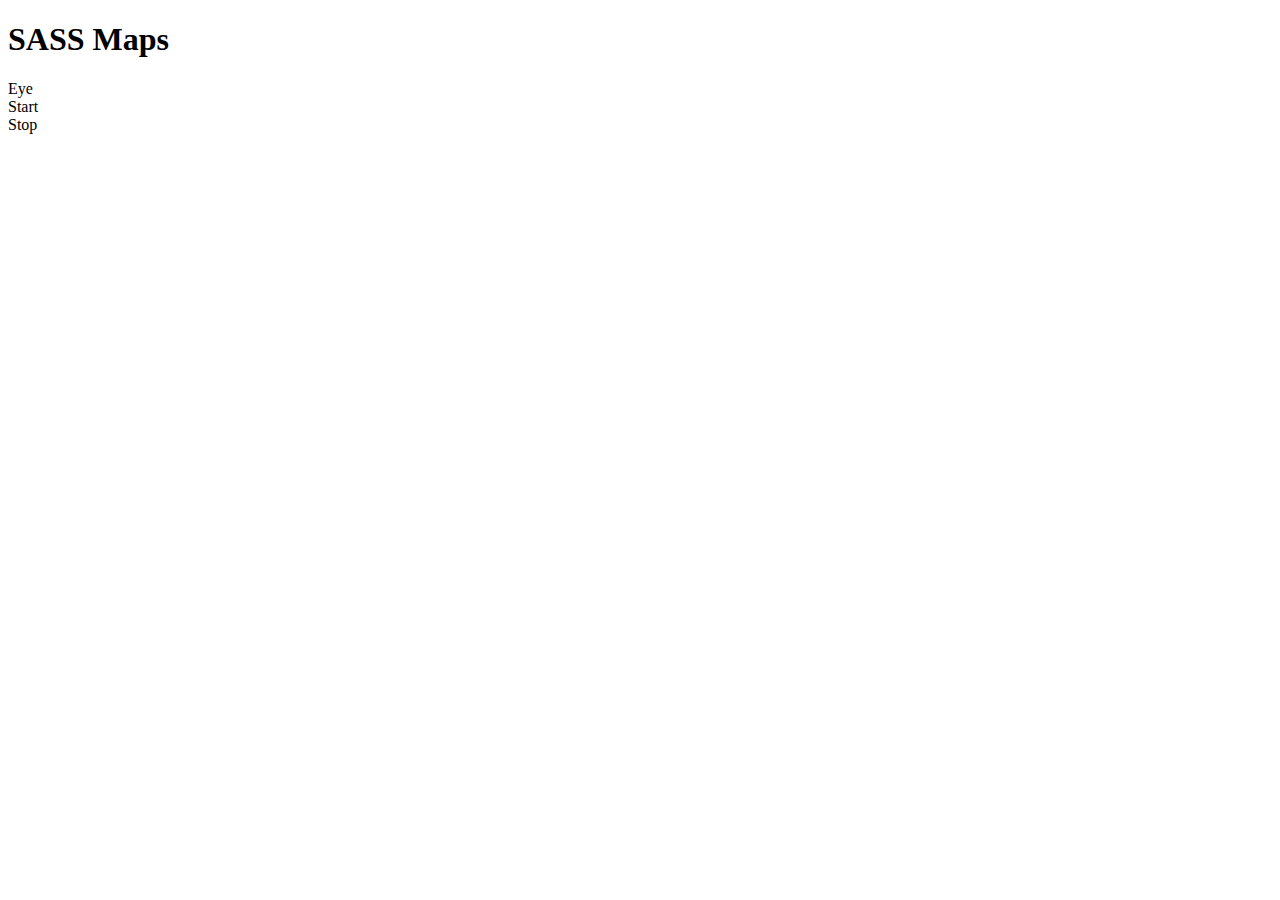
==== Breakpoints/Breakpoints.html @ 21bfd383 "1108" ====
<!DOCTYPE html>
<html lang="en">
  <head>
    <meta charset="UTF-8" />
    <meta name="viewport" content="width=device-width, initial-scale=1.0" />
    <title>Document</title>
    <link rel="stylesheet" href="css/breakpoint.css" />
  </head>
  <body>
    <header>
      <h1>SASS Maps</h1>
    </header>
    <div class="with-icon icon-r">Eye</div>
    <div class="with-icon icon-g">Start</div>
    <div class="with-icon icon-b">Stop</div>
  </body>
</html>
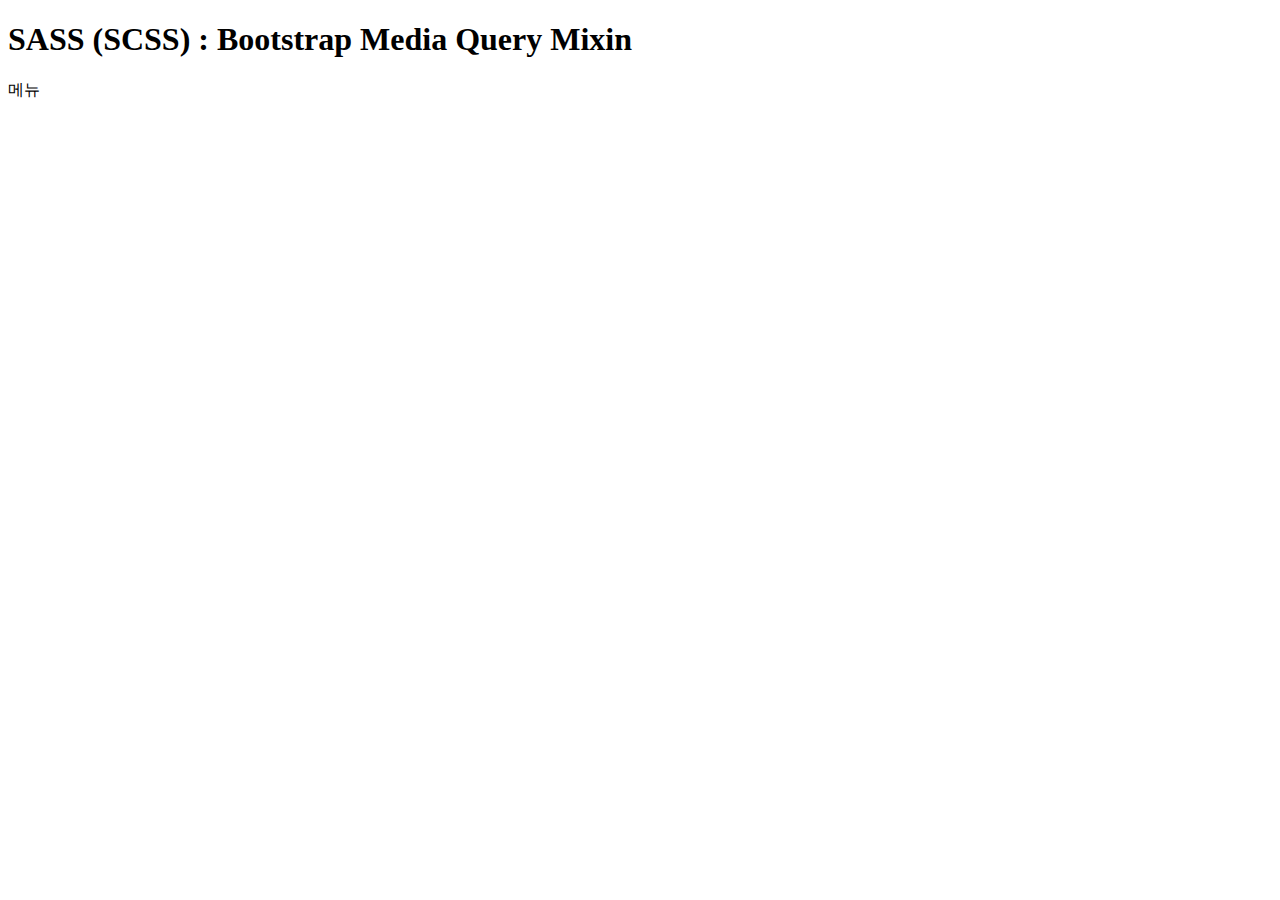
==== commit 69b94441: "1110" ====
--- a/Breakpoints/Breakpoints.html
+++ b/Breakpoints/Breakpoints.html
@@ -1,17 +1,15 @@
 <!DOCTYPE html>
 <html lang="en">
-  <head>
-    <meta charset="UTF-8" />
-    <meta name="viewport" content="width=device-width, initial-scale=1.0" />
-    <title>Document</title>
-    <link rel="stylesheet" href="css/breakpoint.css" />
-  </head>
-  <body>
-    <header>
-      <h1>SASS Maps</h1>
-    </header>
-    <div class="with-icon icon-r">Eye</div>
-    <div class="with-icon icon-g">Start</div>
-    <div class="with-icon icon-b">Stop</div>
-  </body>
+	<head>
+		<meta charset="UTF-8" />
+		<meta name="viewport" content="width=device-width, initial-scale=1.0" />
+		<title>Document</title>
+		<link rel="stylesheet" href="css/breakpoint.css" />
+	</head>
+	<body>
+		<header>
+			<h1>SASS (SCSS) : Bootstrap Media Query Mixin</h1>
+      <nav>메뉴</nav>
+		</header>
+	</body>
 </html>
